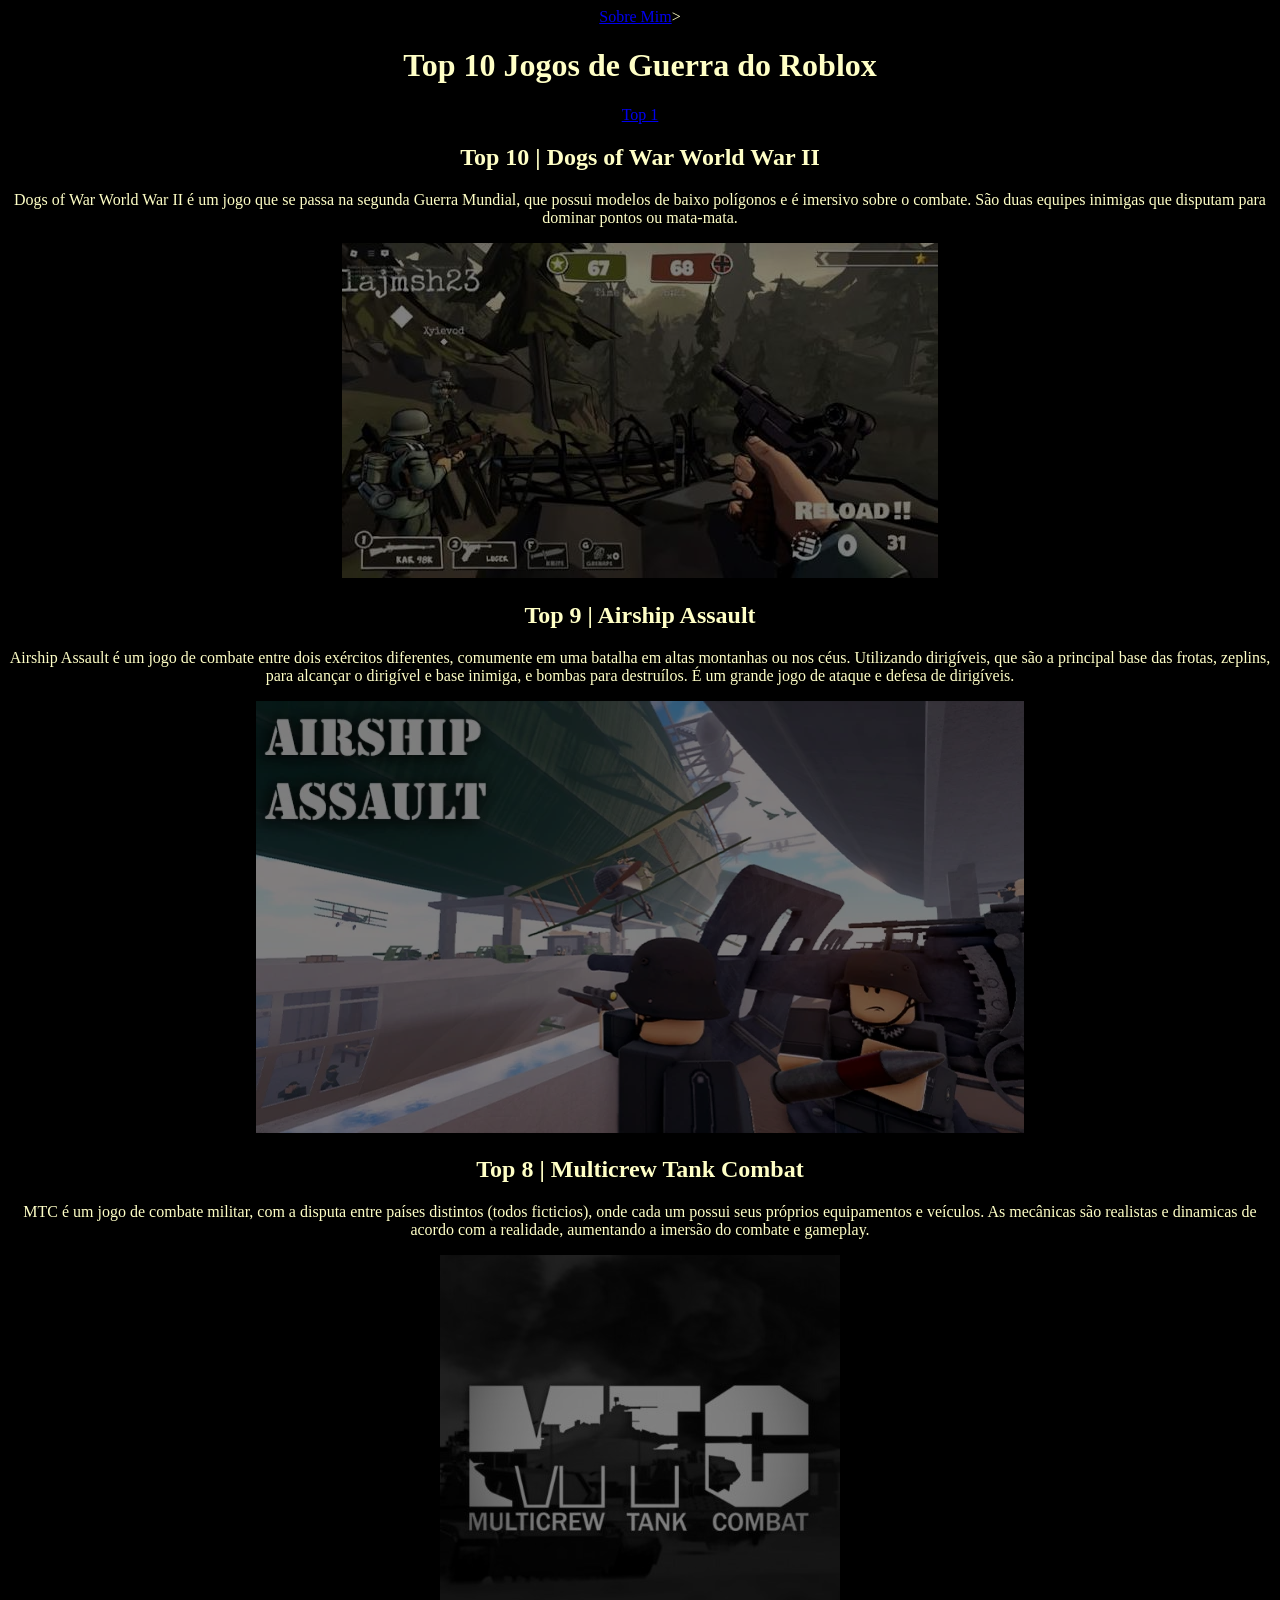
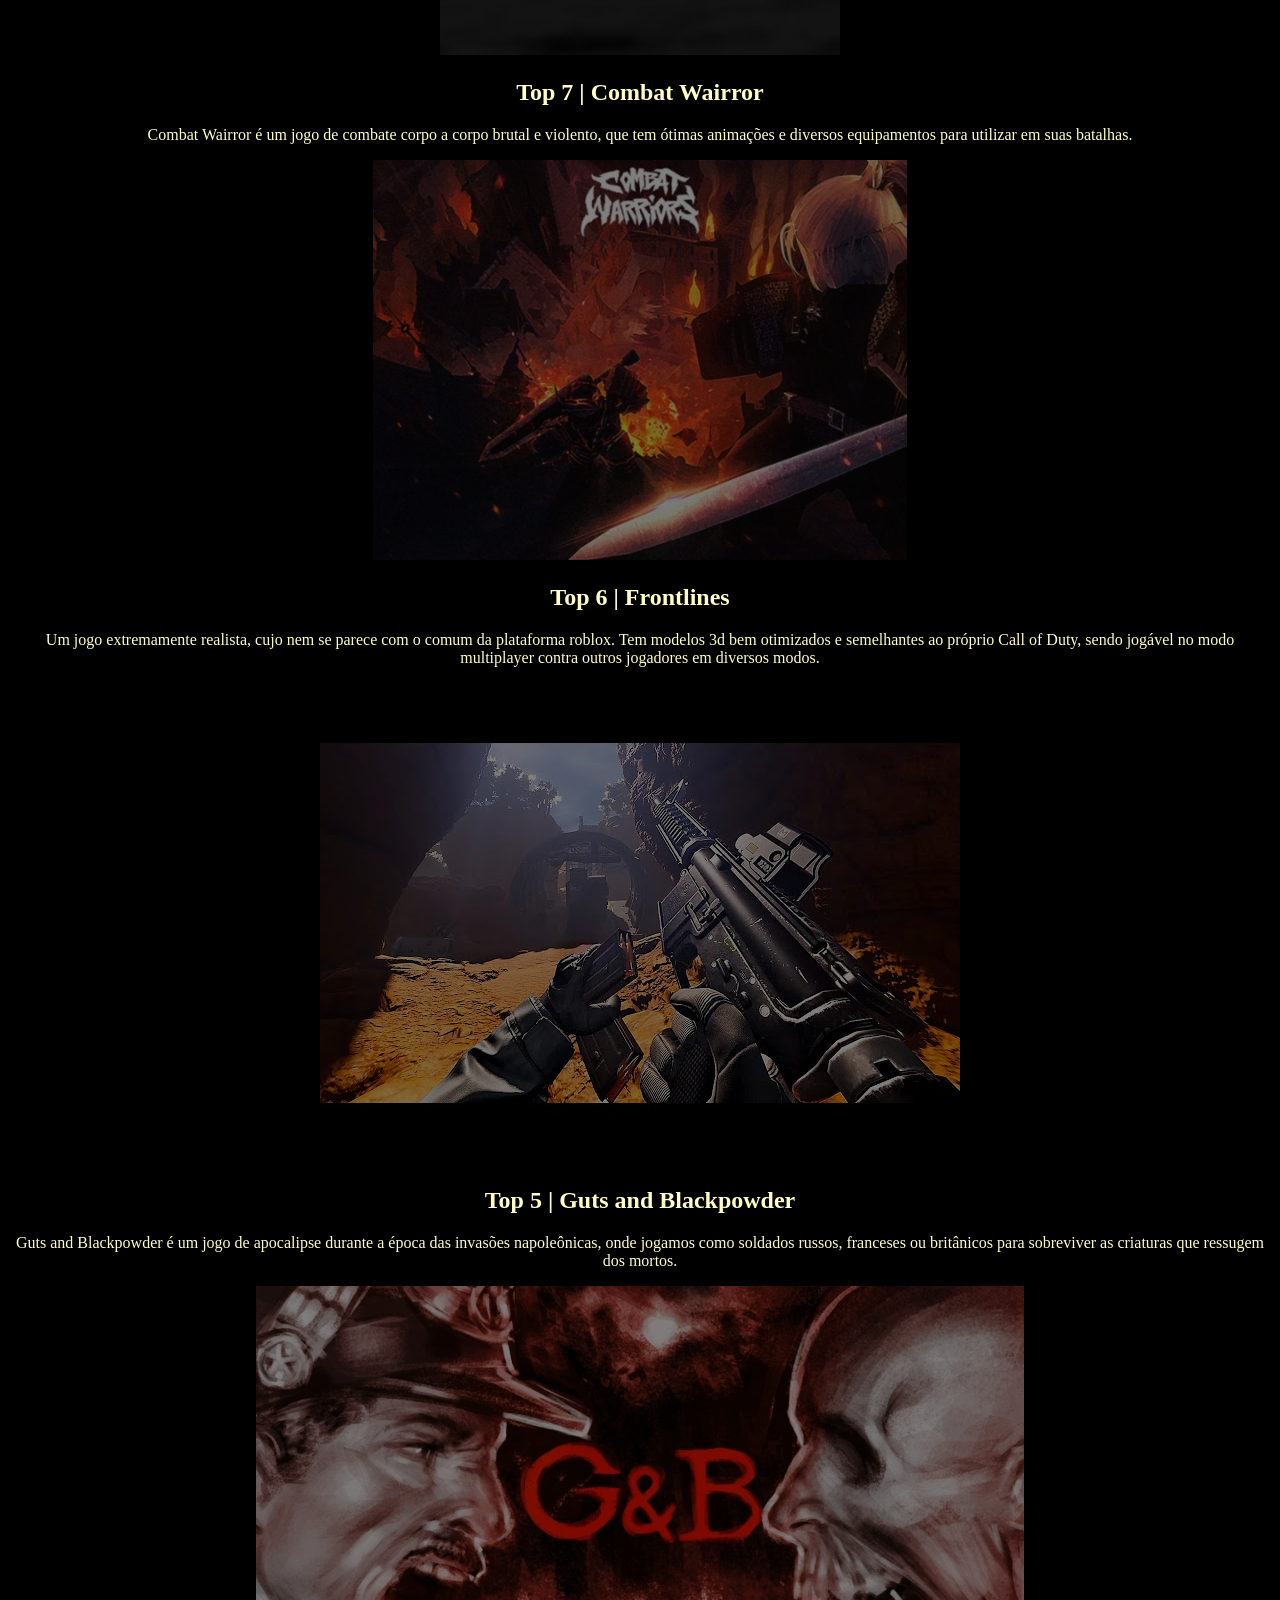
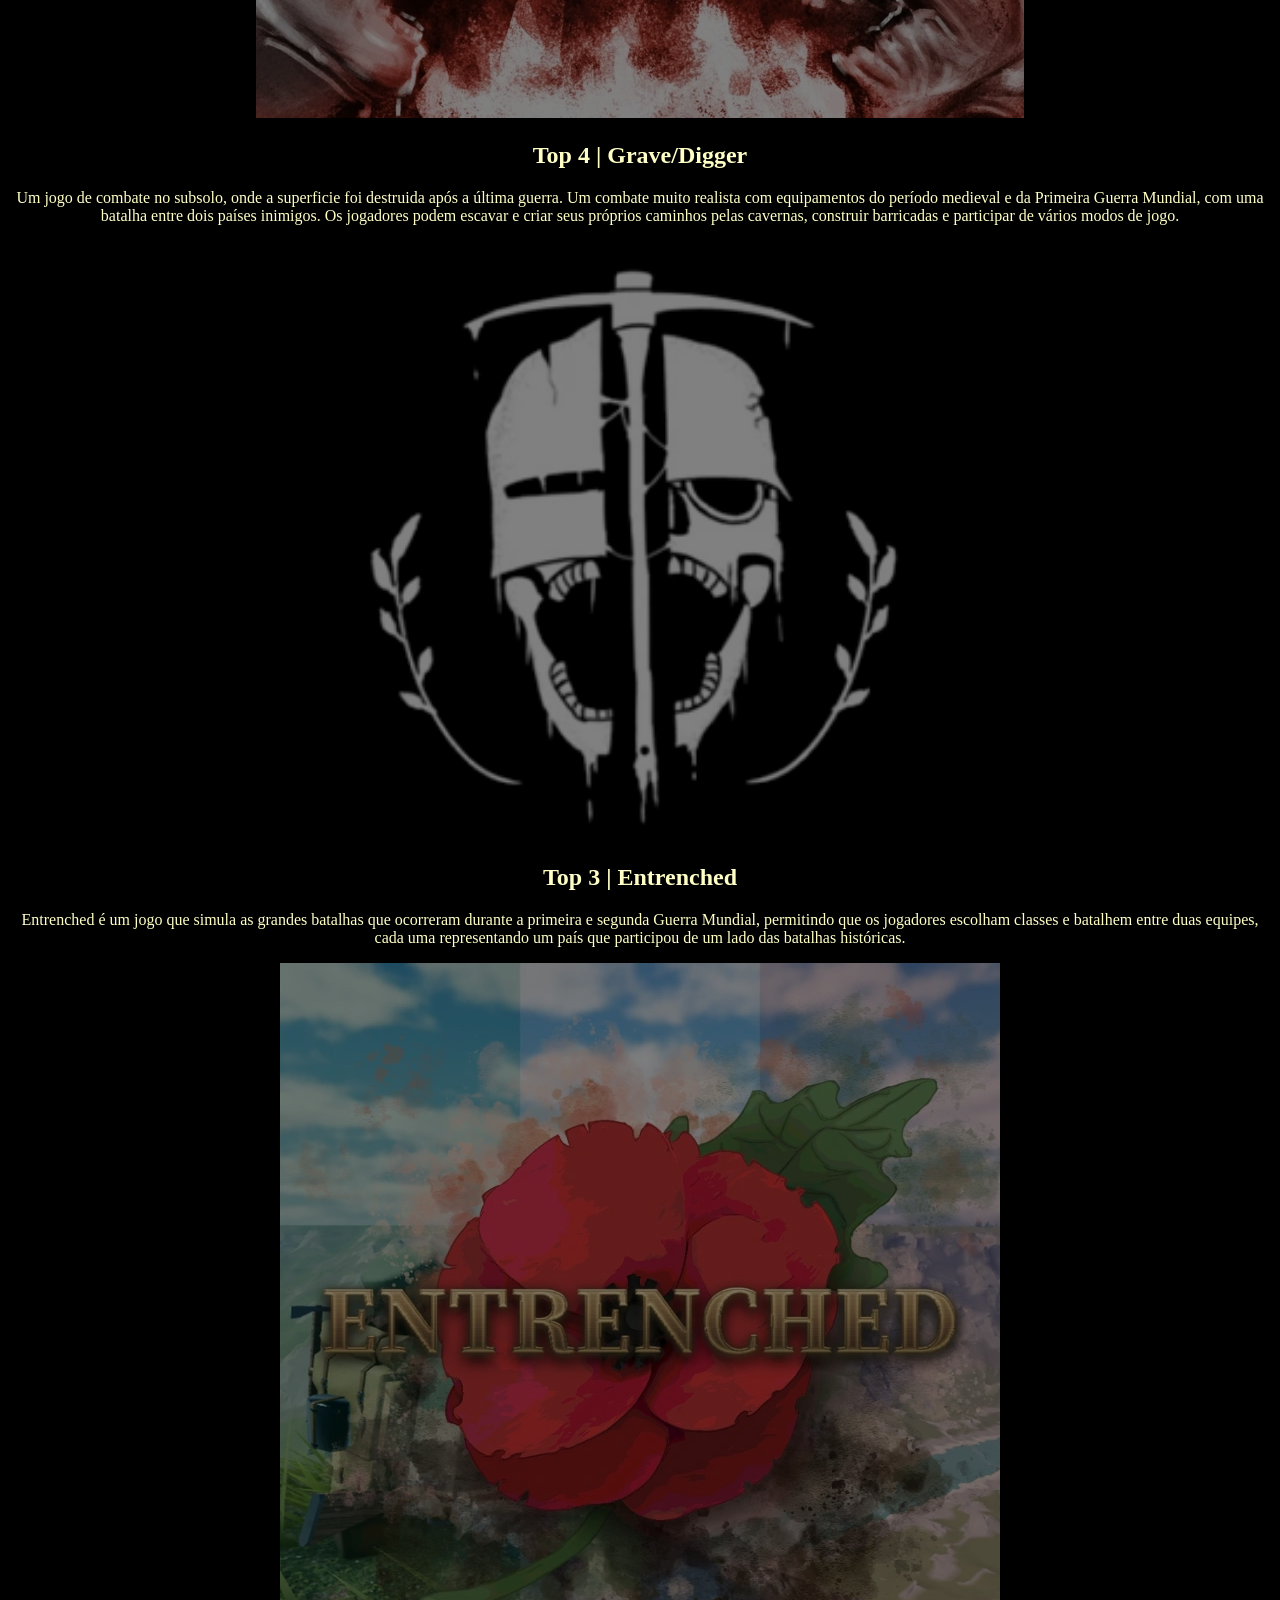
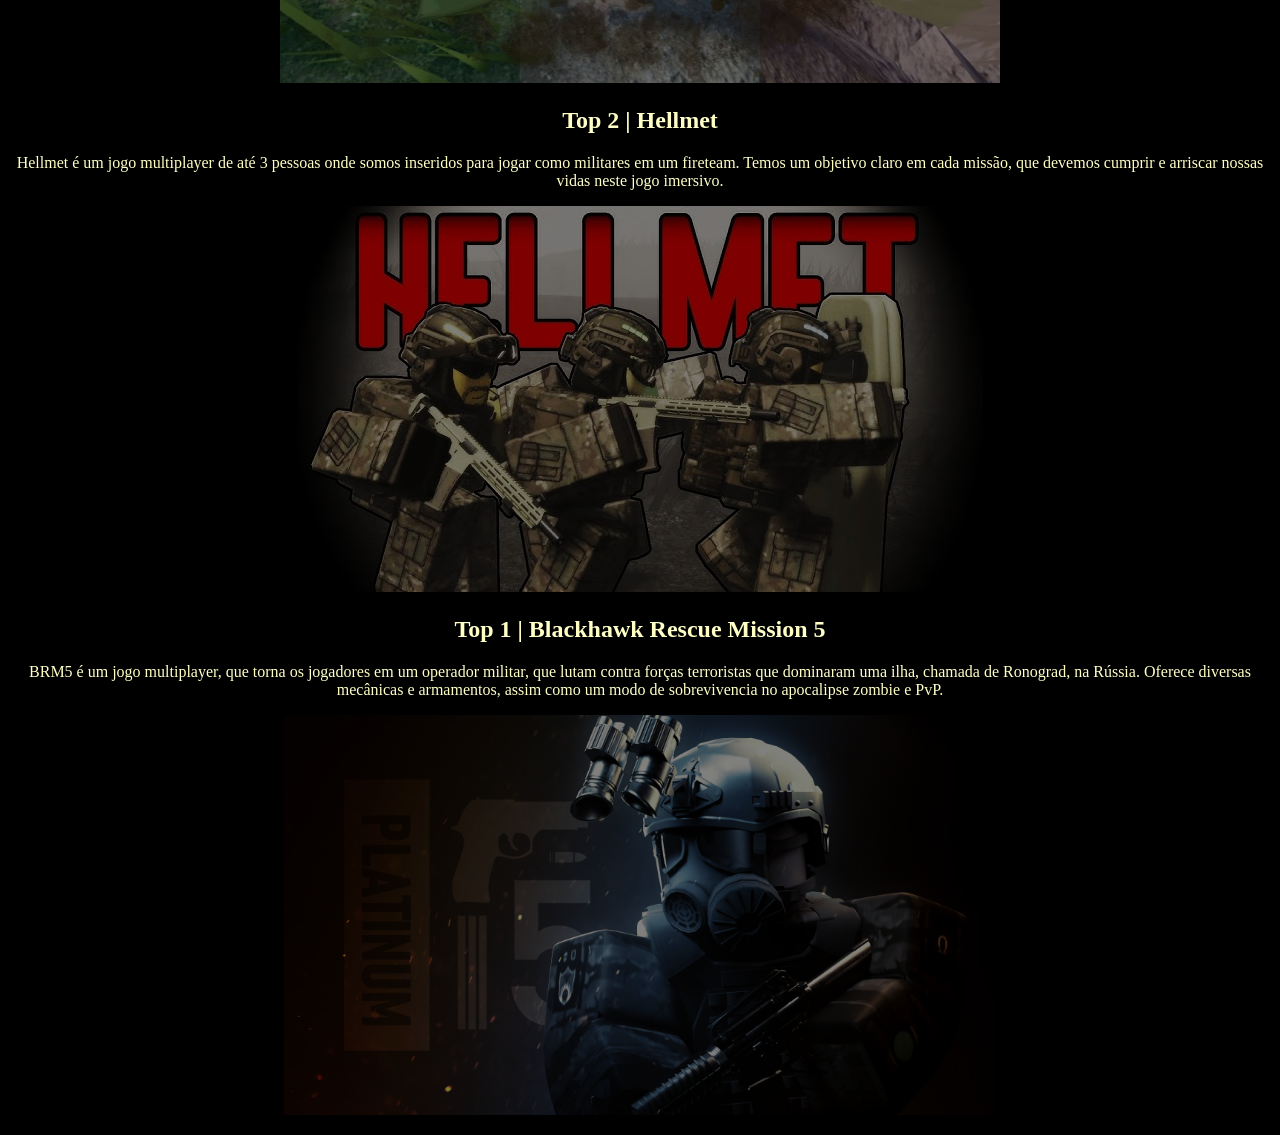
==== index.html @ 5a656832 "Top10-v3.1" ====
<!DOCTYPE html>
<html lang="en">
<head>
    <meta charset="UTF-8">
    <meta name="viewport" content="width=device-width, initial-scale=1.0">
    <title>Document</title>
    <link rel="stylesheet" href="style.css">
</head>
<body>
    <a target="_blank" href="sobre.html">Sobre Mim</a>></a>
    <h1>Top 10 Jogos de Guerra do Roblox</h1>
    <p><a href="#n1">Top 1</a></p>
    <h2 id="n10">Top 10 | Dogs of War World War II</h2>
    <p>Dogs of War World War II é um jogo que se passa na segunda Guerra Mundial, que possui modelos de baixo polígonos e é imersivo sobre o combate. São duas equipes inimigas que disputam para dominar pontos ou mata-mata.</p>
    <p><img id="top9" src="./img/top10.jpg"></p>

    <h2 id="n9">Top 9 | Airship Assault</h2>
  <p>Airship Assault é um jogo de combate entre dois exércitos diferentes, comumente em uma batalha em altas montanhas ou nos céus. Utilizando dirigíveis, que são a principal base das frotas, zeplins, para alcançar o dirigível e base inimiga, e bombas para destruílos. É um grande jogo de ataque e defesa de dirigíveis.</p>
    <p><img id="top8" src="./img/top9.jpg"></p>

    <h2 id="n8">Top 8 | Multicrew Tank Combat</h2>
  <p>MTC é um jogo de combate militar, com a disputa entre países distintos (todos ficticios), onde cada um possui seus próprios equipamentos e veículos. As mecânicas são realistas e dinamicas de acordo com a realidade, aumentando a imersão do combate e gameplay.</p>
    <p><img id="top7" src="./img/top8.jpg"></p>

    <h2 id="n7">Top 7 | Combat Wairror</h2>
    <p>Combat Wairror é um jogo de combate corpo a corpo brutal e violento, que tem ótimas animações e diversos equipamentos para utilizar em suas batalhas.</p>
    <p><img id="top7" src="./img/top7.jpg"></p>

    <h2 id="n6">Top 6 | Frontlines</h2>
    <p>Um jogo extremamente realista, cujo nem se parece com o comum da plataforma roblox. Tem modelos 3d bem otimizados e semelhantes ao próprio Call of Duty, sendo jogável no modo multiplayer contra outros jogadores em diversos modos.</p>
    <p><img id="top6" src="./img/top6.jpg"></p>

    <h2 id="n5">Top 5 | Guts and Blackpowder</h2>
    <p>Guts and Blackpowder é um jogo de apocalipse durante a época das invasões napoleônicas, onde jogamos como soldados russos, franceses ou britânicos para sobreviver as criaturas que ressugem dos mortos. </p>
     <p><img id="top5" src="./img/top5.jpg"></p>
  
    <h2 id="n4">Top 4 | Grave/Digger</h2>
    <p>Um jogo de combate no subsolo, onde a superficie foi destruida após a última guerra. Um combate muito realista com equipamentos do período medieval e da Primeira Guerra Mundial, com uma batalha entre dois países inimigos. Os jogadores podem escavar e criar seus próprios caminhos pelas cavernas, construir barricadas e participar de vários modos de jogo.</p>
     <p><img id="top4" src="./img/top4.jpg"></p>

    <h2 id="n2">Top 3 | Entrenched</h2>
    <p>Entrenched é um jogo que simula as grandes batalhas que ocorreram durante a primeira e segunda Guerra Mundial, permitindo que os jogadores escolham classes e batalhem entre duas equipes, cada uma representando um país que participou de um lado das batalhas históricas.</p>
    <p><img id="top3" src="./img/top3.jpg"></p>

    <h2 id="n1">Top 2 | Hellmet</h2>
    <p>Hellmet é um jogo multiplayer de até 3 pessoas onde somos inseridos para jogar como militares em um fireteam. Temos um objetivo claro em cada missão, que devemos cumprir e arriscar nossas vidas neste jogo imersivo. </p>
    <p><img id="top2" src="./img/top2.jpg"></p>

    <h2 id="n3">Top 1 | Blackhawk Rescue Mission 5</h2>
    <p>BRM5 é um jogo multiplayer, que torna os jogadores em um operador militar, que lutam contra forças terroristas que dominaram uma ilha, chamada de Ronograd, na Rússia. Oferece diversas mecânicas e armamentos, assim como um modo de sobrevivencia no apocalipse zombie e PvP.</p>
     <p><img id="top1" src="./img/top1.jpg"></p>
</body>
</html>
---- style.css ----
#top1{
    height: 400px;
}
#top4{
    height: 600px;
}
#top7{
    height: 400px;
}
body{
        text-align: center;
        background-color: black;
        color: rgb(255, 255, 198)
    }

img{
    opacity: 0.5
}

img:hover{
    opacity: 1;
    border: 2px rgb(255, 255, 198) solid;
    zoom: 1.5x;
}
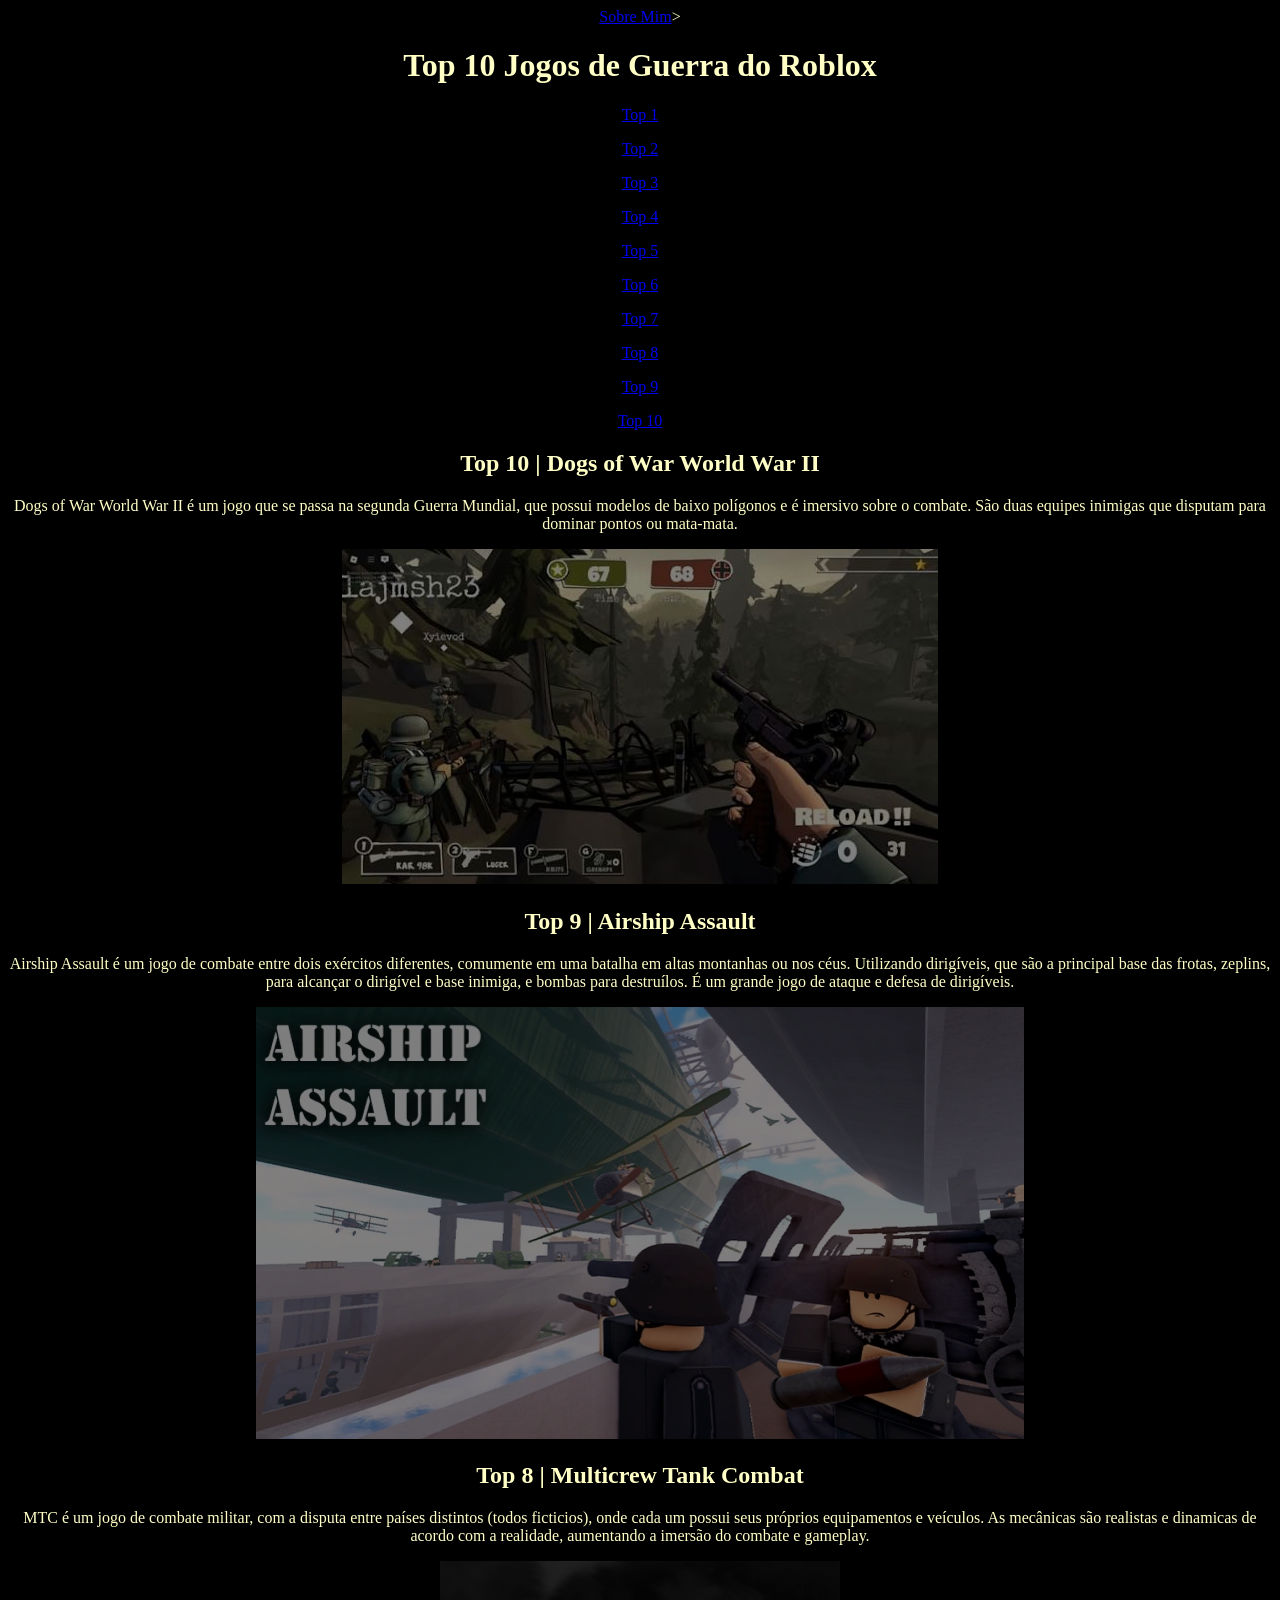
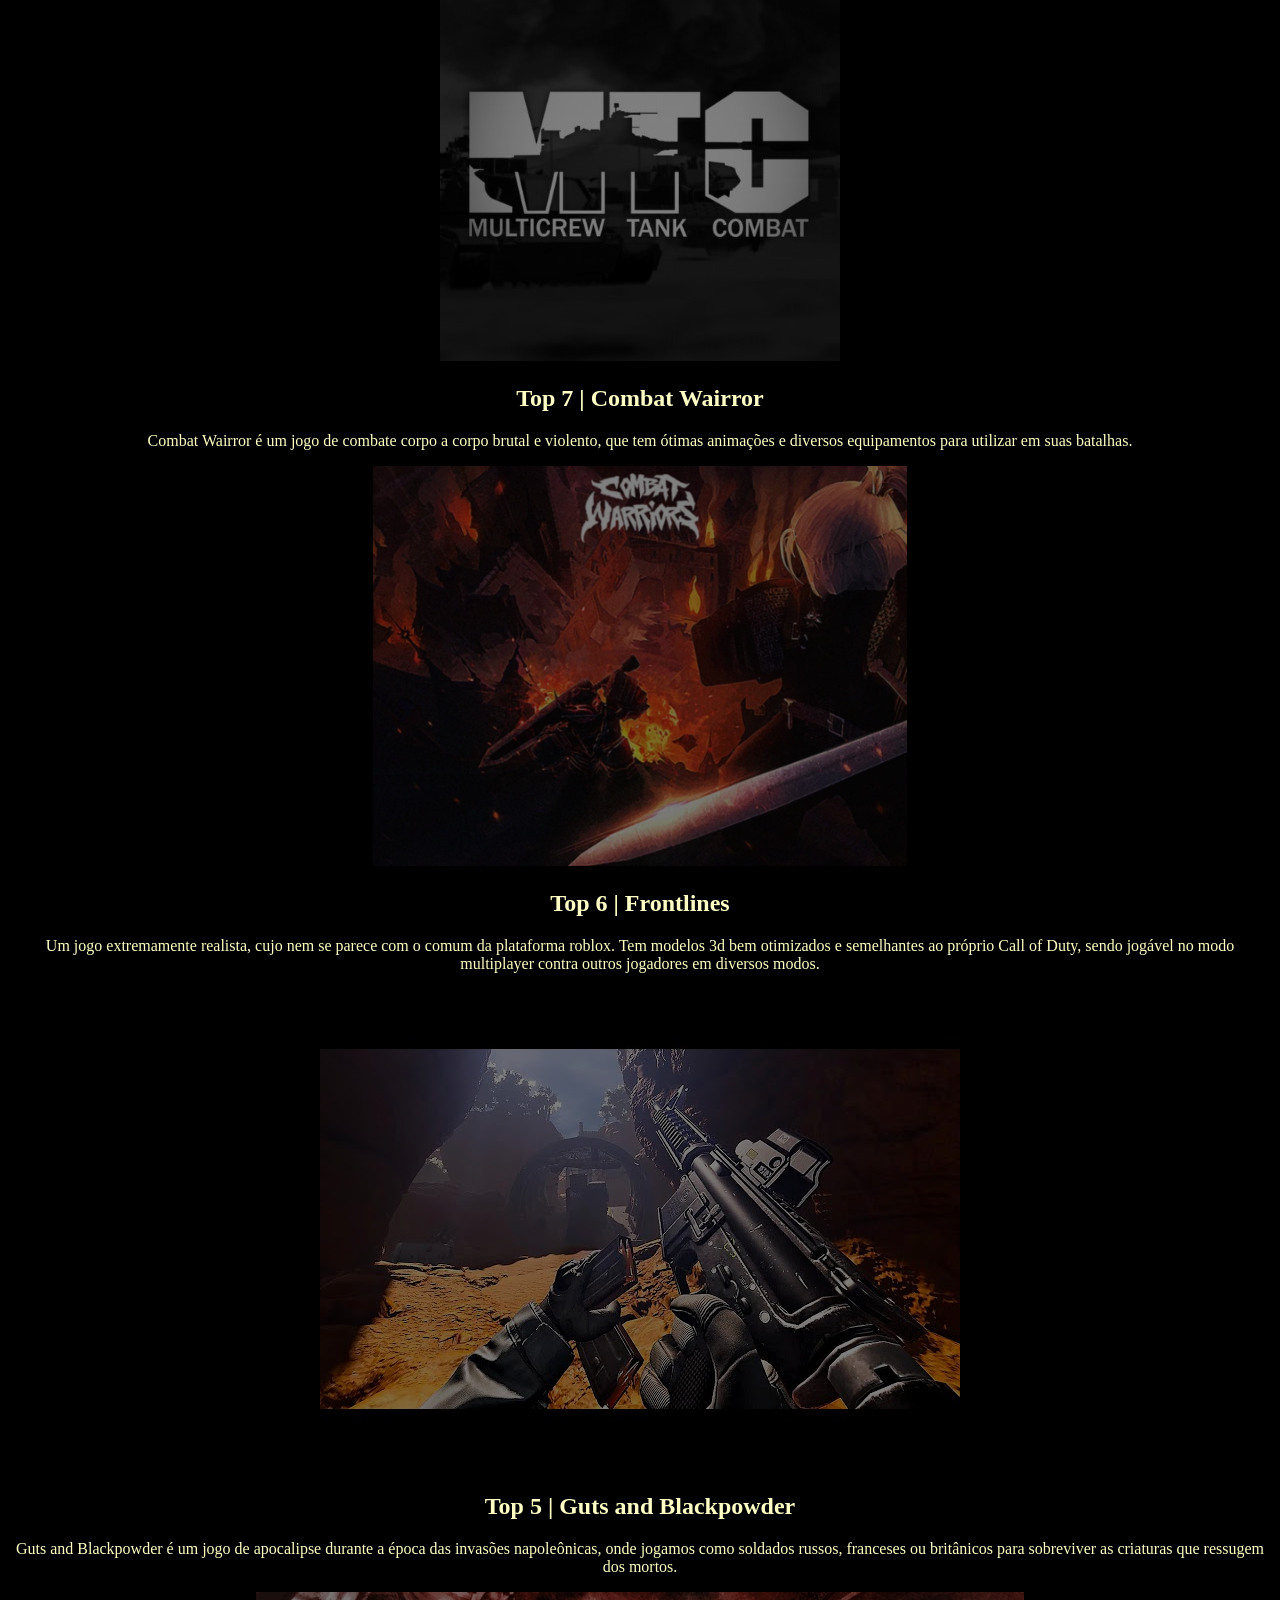
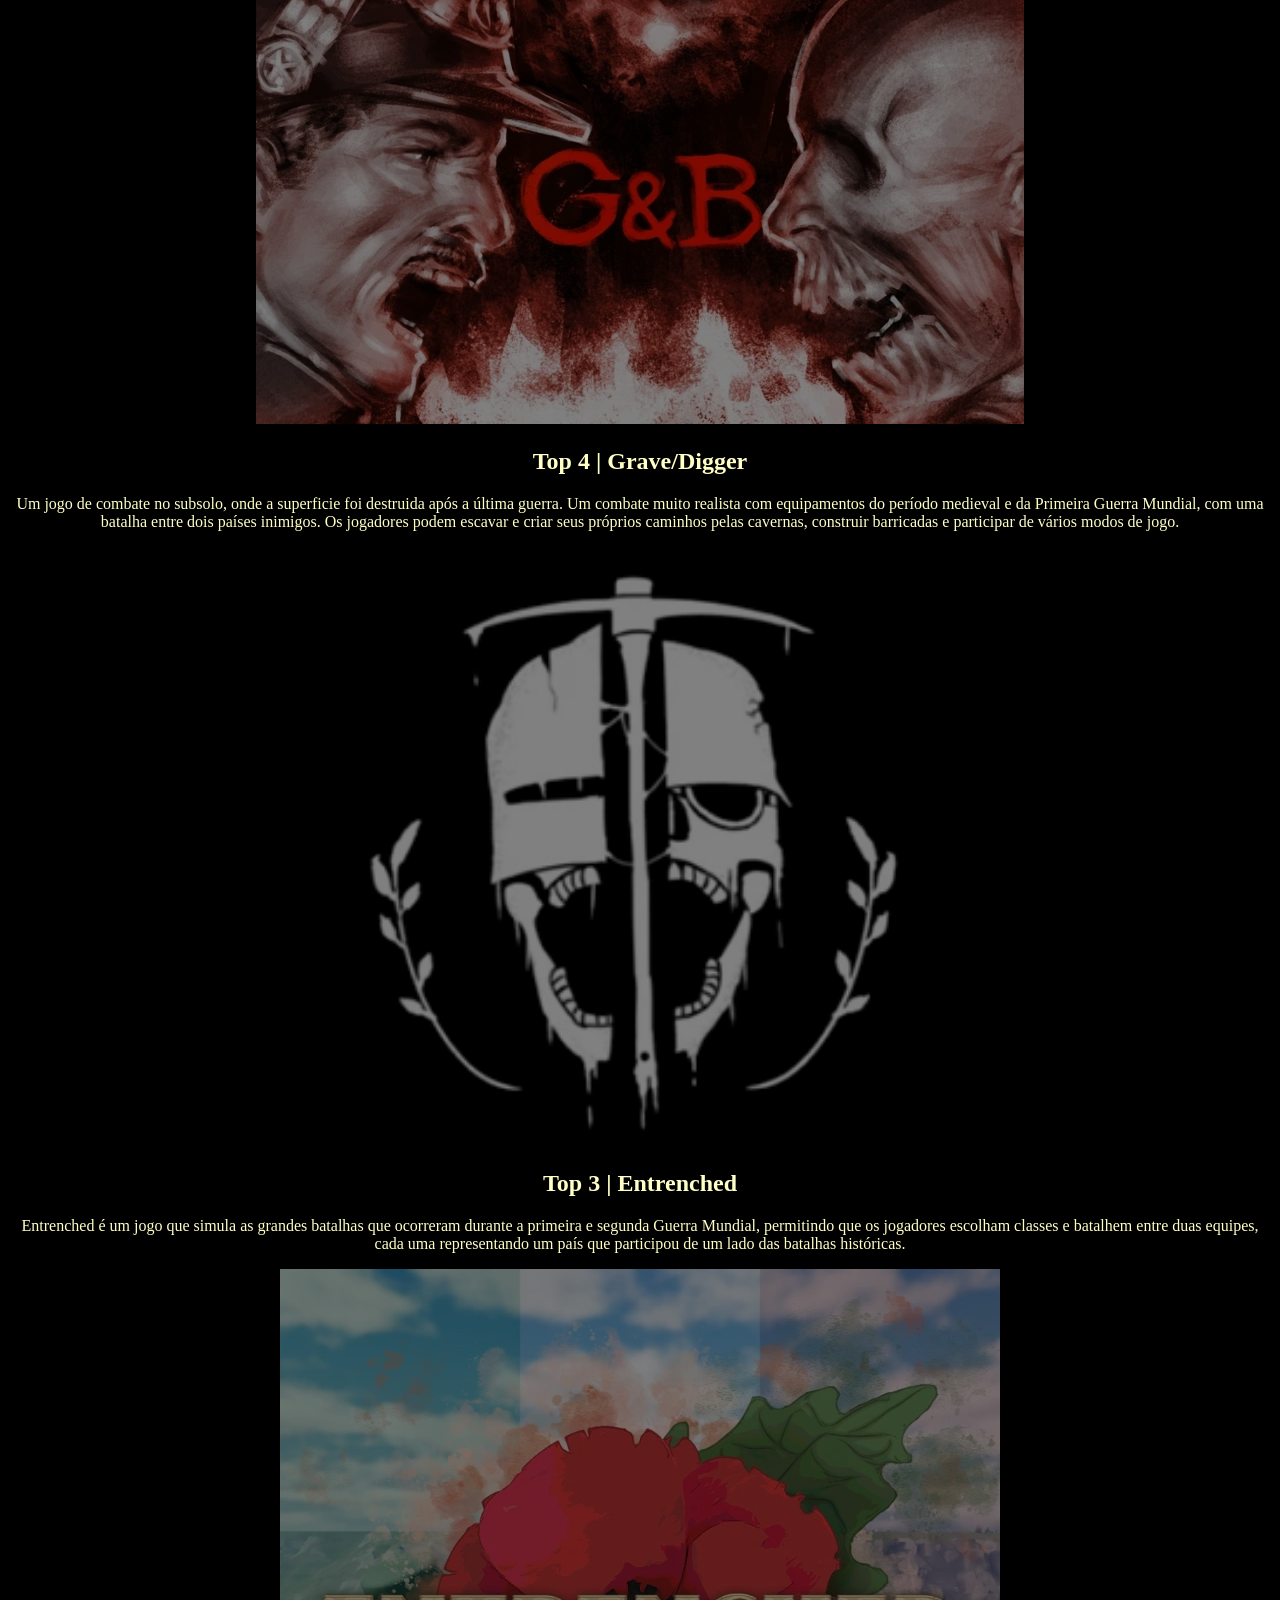
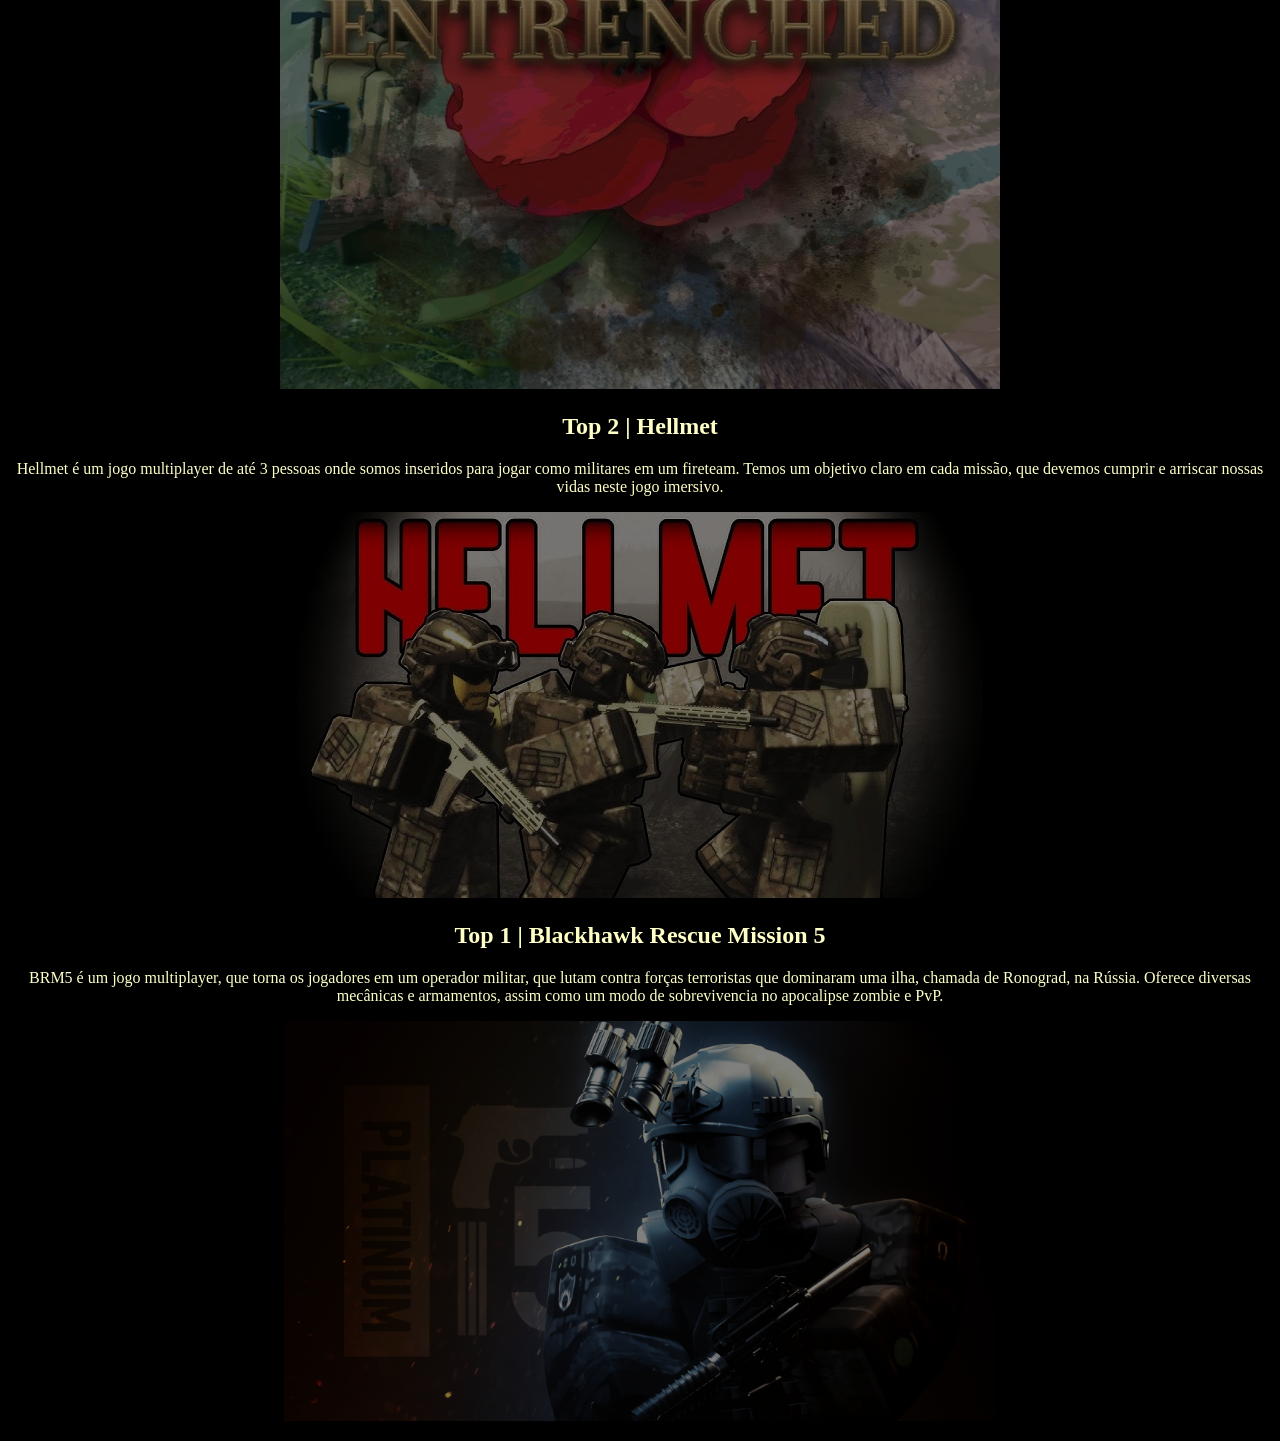
==== commit 9d8554fc: "Add files via upload" ====
--- a/index.html
+++ b/index.html
@@ -10,6 +10,15 @@
     <a target="_blank" href="sobre.html">Sobre Mim</a>></a>
     <h1>Top 10 Jogos de Guerra do Roblox</h1>
     <p><a href="#n1">Top 1</a></p>
+    <p><a href="#n2">Top 2</a></p>
+    <p><a href="#n3">Top 3</a></p>
+    <p><a href="#n4">Top 4</a></p>
+    <p><a href="#n5">Top 5</a></p>
+    <p><a href="#n6">Top 6</a></p>
+    <p><a href="#n7">Top 7</a></p>
+    <p><a href="#n8">Top 8</a></p>
+    <p><a href="#n9">Top 9</a></p>
+    <p><a href="#n10">Top 10</a></p>
     <h2 id="n10">Top 10 | Dogs of War World War II</h2>
     <p>Dogs of War World War II é um jogo que se passa na segunda Guerra Mundial, que possui modelos de baixo polígonos e é imersivo sobre o combate. São duas equipes inimigas que disputam para dominar pontos ou mata-mata.</p>
     <p><img id="top9" src="./img/top10.jpg"></p>
